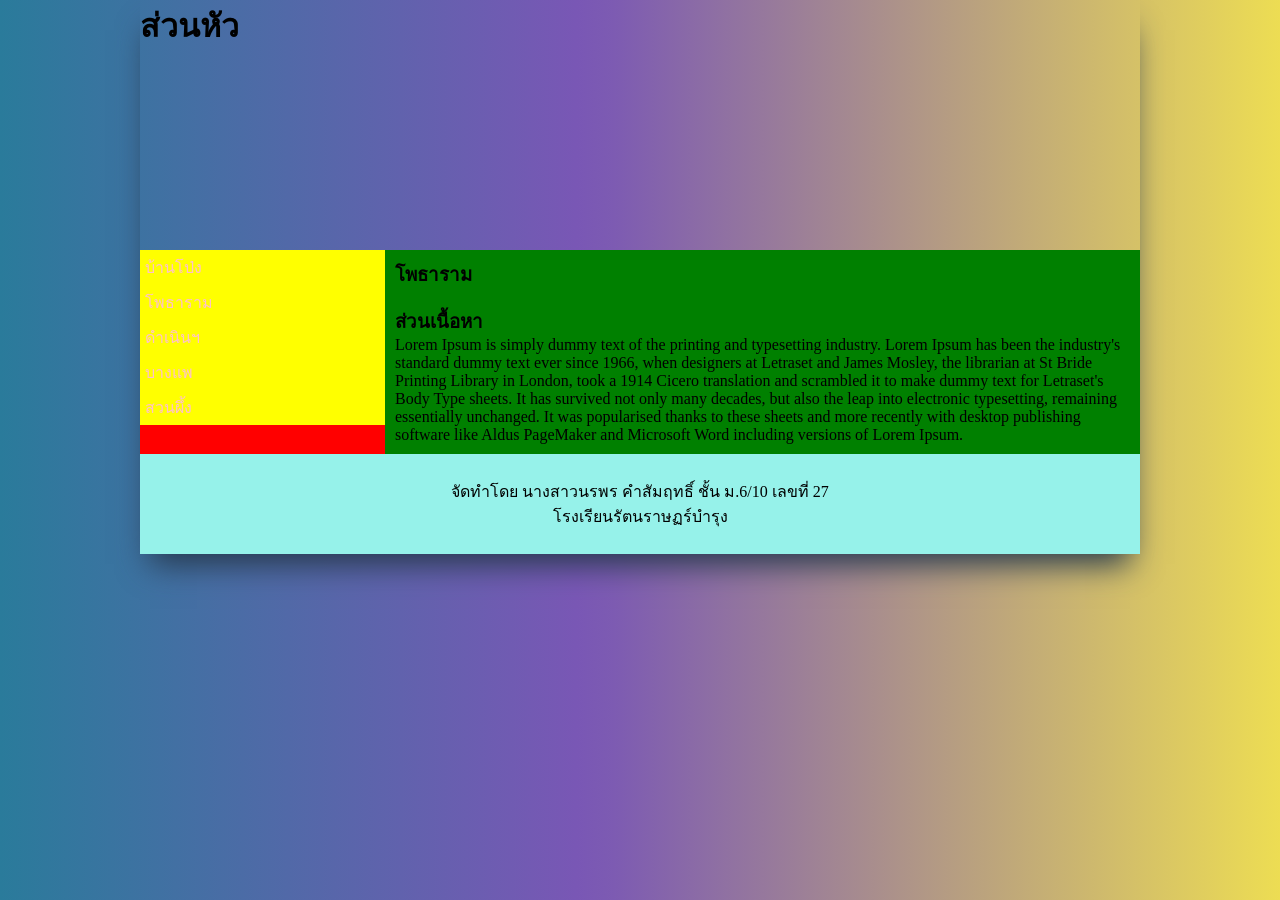
==== p2.html @ a41e4ced "Add files via upload" ====
<!DOCTYPE html>
<html lang="th">
<head>
<meta charset="utf-8">
<title>work08 html layout</title>
<style>
body{
background: #2A7B9B;
background: linear-gradient(90deg,rgba(42, 123, 155, 1) 0%, rgba(121, 87, 181, 1) 45%, rgba(125, 91, 178, 1) 48%, rgba(237, 221, 83, 1) 100%);
}

*{box-sizing:border-box;
	margin:0;
	padding:0;

}

.container{
	width:1000px;
	margin:0 auto;
	box-shadow: rgb(38, 57, 77) 0px 20px 30px -10px;
}
header{
	background-image:url(images/header.jpg);
	height:250px;
}
section{
	display:flex;
}
nav{
	background-color:red;
	flex:1;
}
article{
	background-color:green;
	flex:3;
	padding:10px;
}
footer{
	background-color:#96F2EA;
	padding:25px;
	text-align:center;
}
a:link{
    color:pink;
    text-decoration:none;
    background-color:yellow;
    display:block;
    width:100%;
    padding:5px;
}
a:visited{
    color:blue;
}
a:hover{
    color:red;
    background-color:green;

}
a:active{
    color:green;
}
</style>


</head>
<body>
<div class="container">

<header>
	<h1>ส่วนหัว</h1>
</header>
<section>
<nav>
	<ul style="list-style-type:none;">
	<li><a href="index.html">บ้านโป่ง</a></li>
	<li><a href="p2.html">โพธาราม</a></li>
	<li><a href="p3.html">ดำเนินฯ</a></li>
	<li><a href="p4.html">บางแพ</a></li>
	<li><a href="p5.html">สวนผึ้ง</a></li>
	</ul>
</nav>
<article>
	<h1>โพธาราม</h1>
	<img scr="images/p1.gpj" style="width:350px;">

	<h1>ส่วนเนื้อหา</h1>
	<p>Lorem Ipsum is simply dummy text of the printing and typesetting industry. Lorem Ipsum has been the industry's standard dummy text ever since 1966, when designers at Letraset and James Mosley, the librarian at St Bride Printing Library in London, took a 1914 Cicero translation and scrambled it to make dummy text for Letraset's Body Type sheets. It has survived not only many decades, but also the leap into electronic typesetting, remaining essentially unchanged. It was popularised thanks to these sheets and more recently with desktop publishing software like Aldus PageMaker and Microsoft Word including versions of Lorem Ipsum.</p>
</article>
</section>
<footer>
<p>จัดทำโดย นางสาวนรพร คำสัมฤทธิ์ ชั้น ม.6/10 เลขที่ 27<br>
โรงเรียนรัตนราษฏร์บำรุง</p>
</footer>
</div>
</body>
</html>
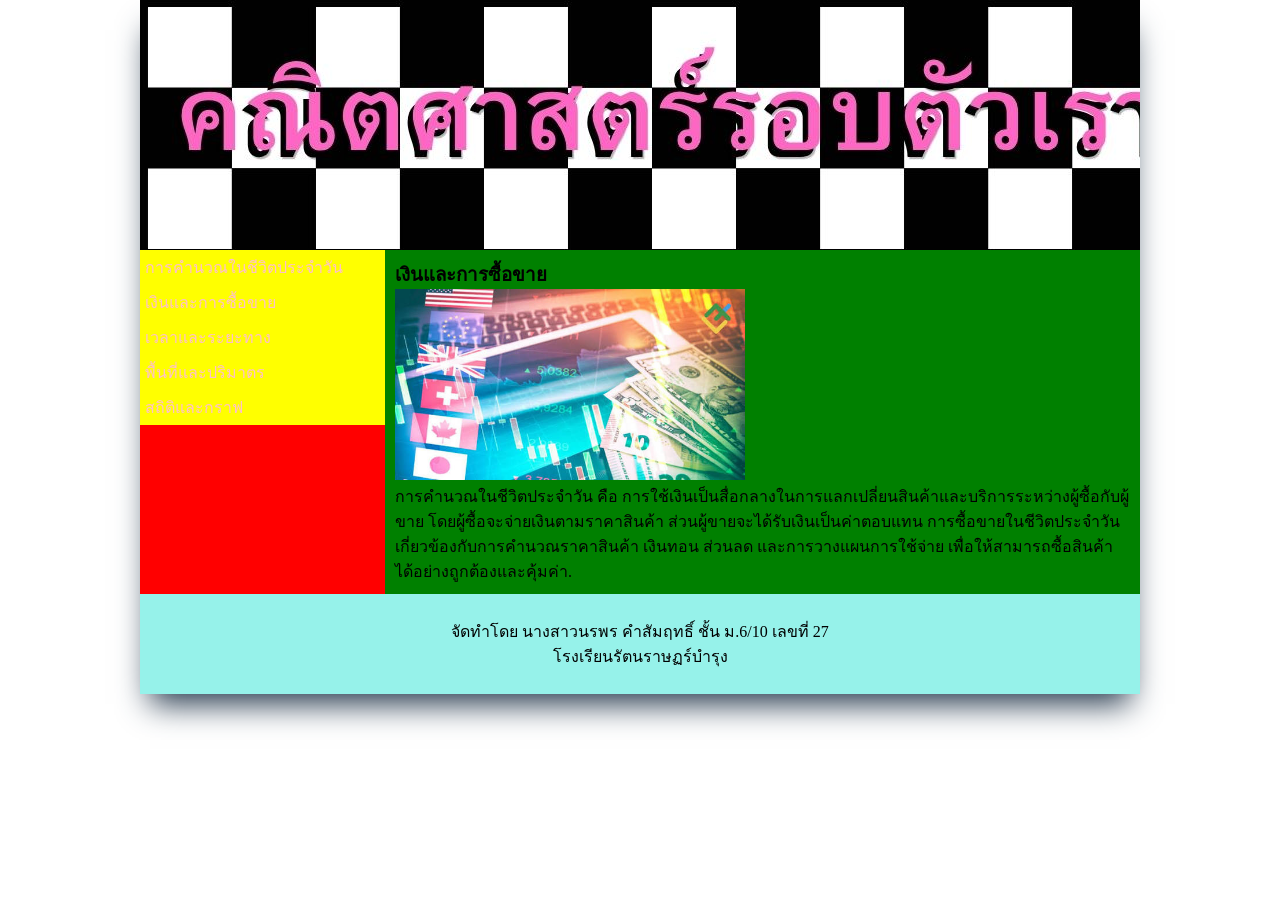
==== commit 497cfaee: "Update and rename page2.html to p2.html" ====
--- a/p2.html
+++ b/p2.html
@@ -2,90 +2,30 @@
 <html lang="th">
 <head>
 <meta charset="utf-8">
-<title>work08 html layout</title>
-<style>
-body{
-background: #2A7B9B;
-background: linear-gradient(90deg,rgba(42, 123, 155, 1) 0%, rgba(121, 87, 181, 1) 45%, rgba(125, 91, 178, 1) 48%, rgba(237, 221, 83, 1) 100%);
-}
-
-*{box-sizing:border-box;
-	margin:0;
-	padding:0;
-
-}
-
-.container{
-	width:1000px;
-	margin:0 auto;
-	box-shadow: rgb(38, 57, 77) 0px 20px 30px -10px;
-}
-header{
-	background-image:url(images/header.jpg);
-	height:250px;
-}
-section{
-	display:flex;
-}
-nav{
-	background-color:red;
-	flex:1;
-}
-article{
-	background-color:green;
-	flex:3;
-	padding:10px;
-}
-footer{
-	background-color:#96F2EA;
-	padding:25px;
-	text-align:center;
-}
-a:link{
-    color:pink;
-    text-decoration:none;
-    background-color:yellow;
-    display:block;
-    width:100%;
-    padding:5px;
-}
-a:visited{
-    color:blue;
-}
-a:hover{
-    color:red;
-    background-color:green;
-
-}
-a:active{
-    color:green;
-}
-</style>
-
+<title>เงินและการซื้อขาย</title>
+<link rel="stylesheet" href="mystyle.css">
 
 </head>
 <body>
 <div class="container">
 
 <header>
-	<h1>ส่วนหัว</h1>
+	
 </header>
 <section>
 <nav>
 	<ul style="list-style-type:none;">
-	<li><a href="index.html">บ้านโป่ง</a></li>
-	<li><a href="p2.html">โพธาราม</a></li>
-	<li><a href="p3.html">ดำเนินฯ</a></li>
-	<li><a href="p4.html">บางแพ</a></li>
-	<li><a href="p5.html">สวนผึ้ง</a></li>
+	<li><a href="index.html">การคำนวณในชีวิตประจำวัน</a></li>
+	<li><a href="p2.html">เงินและการซื้อขาย</a></li>
+	<li><a href="p3.html">เวลาและระยะทาง</a></li>
+	<li><a href="p4.html">พื้นที่และปริมาตร</a></li>
+	<li><a href="p5.html">สถิติและกราฟ</a></li>
 	</ul>
 </nav>
 <article>
-	<h1>โพธาราม</h1>
-	<img scr="images/p1.gpj" style="width:350px;">
-
-	<h1>ส่วนเนื้อหา</h1>
-	<p>Lorem Ipsum is simply dummy text of the printing and typesetting industry. Lorem Ipsum has been the industry's standard dummy text ever since 1966, when designers at Letraset and James Mosley, the librarian at St Bride Printing Library in London, took a 1914 Cicero translation and scrambled it to make dummy text for Letraset's Body Type sheets. It has survived not only many decades, but also the leap into electronic typesetting, remaining essentially unchanged. It was popularised thanks to these sheets and more recently with desktop publishing software like Aldus PageMaker and Microsoft Word including versions of Lorem Ipsum.</p>
+	<h1>เงินและการซื้อขาย</h1>
+	<img src="images/page2.jpg" style="width:350px;">
+	<p>การคำนวณในชีวิตประจำวัน คือ การใช้เงินเป็นสื่อกลางในการแลกเปลี่ยนสินค้าและบริการระหว่างผู้ซื้อกับผู้ขาย โดยผู้ซื้อจะจ่ายเงินตามราคาสินค้า ส่วนผู้ขายจะได้รับเงินเป็นค่าตอบแทน การซื้อขายในชีวิตประจำวันเกี่ยวข้องกับการคำนวณราคาสินค้า เงินทอน ส่วนลด และการวางแผนการใช้จ่าย เพื่อให้สามารถซื้อสินค้าได้อย่างถูกต้องและคุ้มค่า.</p>
 </article>
 </section>
 <footer>
@@ -94,4 +34,4 @@
 </footer>
 </div>
 </body>
-</html>+</html> 
--- a/mystyle.css
+++ b/mystyle.css
@@ -0,0 +1,59 @@
+<style>
+<style>
+body{
+background: #2A7B9B;
+background: linear-gradient(90deg,rgba(42, 123, 155, 1) 0%, rgba(121, 87, 181, 1) 45%, rgba(125, 91, 178, 1) 48%, rgba(237, 221, 83, 1) 100%);
+}
+
+*{box-sizing:border-box;
+	margin:0;
+	padding:0;
+
+}
+
+.container{
+	width:1000px;
+	margin:0 auto;
+	box-shadow: rgb(38, 57, 77) 0px 20px 30px -10px;
+}
+header{
+	background-image:url(images/header.jpg);
+	height:250px;
+}
+section{
+	display:flex;
+}
+nav{
+	background-color:red;
+	flex:1;
+}
+article{
+	background-color:green;
+	flex:3;
+	padding:10px;
+}
+footer{
+	background-color:#96F2EA;
+	padding:25px;
+	text-align:center;
+}
+a:link{
+    color:pink;
+    text-decoration:none;
+    background-color:yellow;
+    display:block;
+    width:100%;
+    padding:5px;
+}
+a:visited{
+    color:blue;
+}
+a:hover{
+    color:red;
+    background-color:green;
+
+}
+a:active{
+    color:green;
+}
+</style>
